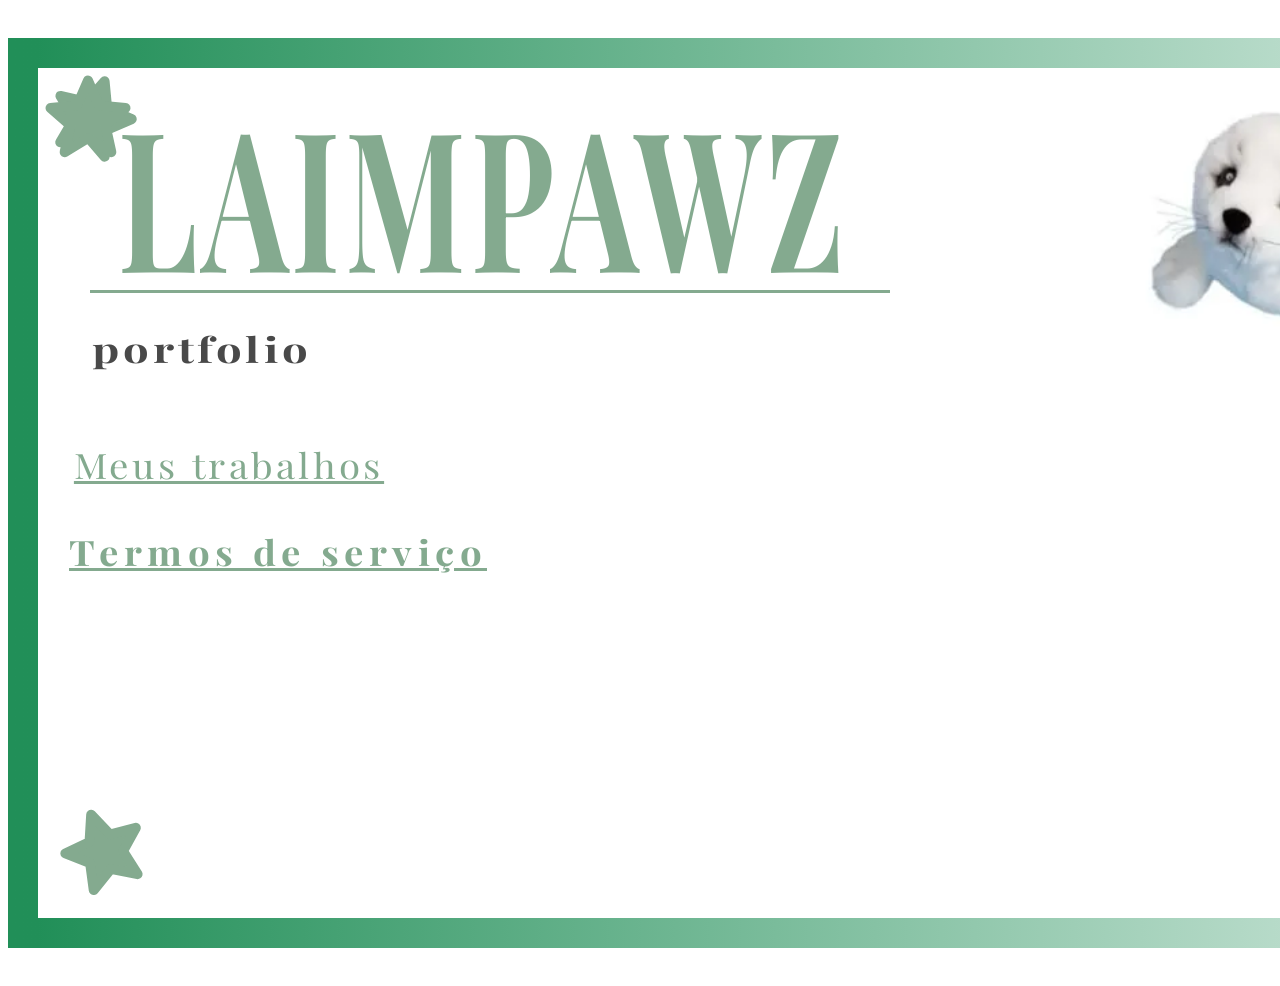
==== index.html @ d0563510 "Add files via upload" ====
<html lang="en"><head>
    <meta charset="UTF-8">
    <meta name="viewport" content="width=device-width, initial-scale=1.0">
    <title>LaimPawz</title>

    <link rel="stylesheet" href="principal.css">

    <link rel="preconnect" href="https://fonts.googleapis.com">
<link rel="preconnect" href="https://fonts.gstatic.com" crossorigin="">
<link href="https://fonts.googleapis.com/css2?family=Playfair+Display:ital,wght@0,400..900;1,400..900&amp;display=swap" rel="stylesheet">
</head>
<body>
    <main>
        <div id="conteudo">
            <h1 id="LAIMPAWZ">LAIMPAWZ</h1>   
            <div id="linha"></div>
            <h2 class="Playfair" id="portfolio">portfolio</h2>
            <a class="Playfair" id="trabalhos" href="works.html">Meus trabalhos</a><a>
            <a href="termo.html" class="Playfair" id="termos"><b>Termos de serviço</b></a>
            <img src="Seal.png" alt="" width="1000px" height="1000px" id="seal">
            <svg class="estrela-curva" viewBox="-10 -10 120 120" xmlns="http://w3.org" style="top: 67px;left: 43px;rotate: 18deg;">
                <polygon points="50,5 63,35 95,38 71,59 78,91 50,74 22,91 29,59 5,38 37,35"></polygon>
            </svg>
    <svg class="estrela-curva" viewBox="-10 -10 120 120" xmlns="http://www.w3.org/2000/svg style="top: 813px;left: 139px;rotate: 10deg;">
                <polygon points="50,5 63,35 95,38 71,59 78,91 50,74 22,91 29,59 5,38 37,35"></polygon>
            </svg><svg class="estrela-curva" viewBox="-10 -10 120 120" xmlns="http://www.w3.org/2000/svg" style="top: 800;left: 1600px;rotate: -5deg;">
                <polygon points="50,5 63,35 95,38 71,59 78,91 50,74 22,91 29,59 5,38 37,35"></polygon>
            </svg><svg class="estrela-curva" viewBox="-10 -10 120 120" xmlns="http://www.w3.org/2000/svg" style="top: 800;left: 1700px;rotate: 103deg;">
                <polygon points="50,5 63,35 95,38 71,59 78,91 50,74 22,91 29,59 5,38 37,35"></polygon>
            </svg><svg class="estrela-curva" viewBox="-10 -10 120 120" xmlns="http://www.w3.org/2000/svg" style="top: 800;left: 54px;rotate: -20deg;">
                <polygon points="50,5 63,35 95,38 71,59 78,91 50,74 22,91 29,59 5,38 37,35"></polygon>
            </svg></div></main>


            <div class="social-container">


                <a href="https://www.instagram.com/laimpawz/" class="social-link" aria-label="Instagram">
                  <svg class="social-icon" viewBox="0 0 24 24" xmlns="http://w3.org">
                    <path d="M7.8 2h8.4C19.4 2 22 4.6 22 7.8v8.4a5.8 5.8 0 0 1-5.8 5.8H7.8C4.6 22 2 19.4 2 16.2V7.8A5.8 5.8 0 0 1 7.8 2m-.2 2A3.6 3.6 0 0 0 4 7.6v8.8C4 18.39 5.61 20 7.6 20h8.8a3.6 3.6 0 0 0 3.6-3.6V7.6C20 5.61 18.39 4 16.4 4H7.6m9.65 1.5a1.25 1.25 0 0 1 1.25 1.25A1.25 1.25 0 0 1 17.25 8 1.25 1.25 0 0 1 16 6.75a1.25 1.25 0 0 1 1.25-1.25M12 7a5 5 0 0 1 5 5 5 5 0 0 1-5 5 5 5 0 0 1-5-5 5 5 0 0 1 5-5m0 2a3 3 0 0 0-3 3 3 3 0 0 0 3 3 3 3 0 0 0 3-3 3 3 0 0 0-3-3Z"/>
                  </svg>
                </a>
            
       
                <a href="https://www.tiktok.com/@laimpawzz" class="social-link" aria-label="TikTok">
                  <svg class="social-icon" viewBox="0 0 24 24" xmlns="http://w3.org">
                    <path d="M16.6 5.82s.51.5 0 0A4.278 4.278 0 0 1 15.54 3h-3.09v12.4a2.592 2.592 0 0 1-2.59 2.5c-1.42 0-2.6-1.16-2.6-2.6 0-1.72 1.66-3.01 3.37-2.48V9.66c-3.45-.46-6.47 2.22-6.47 5.64 0 3.33 2.76 5.7 5.69 5.7 3.14 0 5.69-2.55 5.69-5.7V9.01a7.35 7.35 0 0 0 4.3 1.38V7.3s-1.88.09-3.24-1.48Z"/>
                  </svg>
                </a>
            
 
                <a href="https://pin.it/6dzK5rlRd" class="social-link" aria-label="Pinterest">
                  <svg class="social-icon" viewBox="0 0 24 24" xmlns="http://w3.org">
                    <path d="M12 2C6.477 2 2 6.477 2 12c0 4.237 2.636 7.855 6.356 9.312-.088-.791-.167-2.005.035-2.868.181-.78 1.172-4.97 1.172-4.97s-.299-.6-.299-1.486c0-1.39.806-2.428 1.81-2.428.852 0 1.264.64 1.264 1.408 0 .858-.546 2.14-.828 3.33-.236.995.5 1.807 1.48 1.807 1.778 0 3.144-1.874 3.144-4.58 0-2.393-1.72-4.068-4.176-4.068-2.845 0-4.516 2.135-4.516 4.34 0 .859.331 1.781.745 2.281a.3.3 0 0 1 .069.288l-.278 1.133c-.044.183-.145.223-.335.134-1.249-.581-2.03-2.407-2.03-3.874 0-3.154 2.292-6.052 6.608-6.052 3.469 0 6.165 2.473 6.165 5.776 0 3.447-2.173 6.22-5.19 6.22-1.013 0-1.965-.525-2.291-1.148l-.623 2.378c-.226.869-.835 1.958-1.244 2.621.937.29 1.931.446 2.962.446 5.523 0 10-4.477 10-10S17.523 2 12 2Z"/>
                  </svg>
                </a>
            
              </div>

</body>
</html>
---- principal.css ----
.playfair-display-playfair{
    font-family: "Playfair Display", serif;
    font-optical-sizing: auto;
    font-weight: 400;
    font-style: normal;
}

main{
    background: transparent;
    width: 1900px; 
    height: 970px; 
    overflow: hidden;
    box-sizing: border-box;
    display: flex;
    align-items: center;
    justify-content: center;
}

#conteudo{
    border: 30px solid;
    border-image: linear-gradient(to right, rgb(33, 143, 88), white) 1;
    display: flex;
    flex-direction: column;
    height: 910px;
    width: 100%;
    background-color: transparent;
    box-sizing: border-box;
}

#LAIMPAWZ{
    font-family: "Playfair Display", serif;
    font-size: 130px;
    transform: scaleY(1.5);
    color: #84AA8F;
    display: flex;
    position: relative;
    top: -50px;
    left: 80px;
    letter-spacing: 5px;
    z-index: 3;
    pointer-events: none;
}

#linha{
    background-color: #84AA8F;
    display: block;
    position: absolute;
    width: 800px;
    height: 3px;
    top: 290px;
    left: 90px;
    pointer-events: none;
}

.Playfair{
    font-family: "Playfair Display", serif;
}

#portfolio{
    letter-spacing: 3px;
    position: relative;
    display: flex;
    right: -330px;
    top: -120px;
    transform: scaleX(1.3);
    font-size: 35px;
    color: rgba(0, 0, 0, 0.715);
    pointer-events: none;
}

#trabalhos{
    position: relative;
    color: #84AA8F;
    font-size: 35px;
    transform: scaleX(1.1);
    right: -50px;
    top: -80px;
    letter-spacing: 3px;
    width: max-content;
    z-index: 10;
    
}

#trabalhos:hover{
    transform: scale(1.2);
}

#termos{
    position: relative;
    color: #84AA8F;
    font-size: 35px;
    transform: scaleX(1.1);
    right: -50px;
    top: -40px;
    letter-spacing: 5px;
    width: max-content;
    z-index: 10;
}

#termos:hover{
    transform: scale(1.2);  
}

#seal{
    position: relative;
    top: -900px;
    left: 790px;
    z-index: -1;
    pointer-events: none;
}


.estrela-curva {
    position: absolute;
    width: 100px;
    height: 100px;
    fill: #84AA8F;
    stroke: #84AA8F;
    stroke-linejoin: round;
    stroke-width: 12px; 
    transition: transform 0.3s ease;
    pointer-events: none;
}

.estrela-curva:hover {
    transform: scale(1.1);
}

.social-container {
    position: absolute;
    display: flex;
    flex-direction: column;
    gap: 50px;
    top: 160px;
    left: 1650px;
    z-index: 10;
}
  
.social-link {
    display: inline-flex;
    text-decoration: none;
    position: relative;
    z-index: 10;
}
  
.social-icon {
    width: 100px;
    height: 100px;
    fill: #84AA8F;
    stroke: #84AA8F;
    stroke-width: 0.5px;
    stroke-linejoin: round;
    transition: transform 0.3s ease, fill 0.3s ease, stroke 0.3s ease;
}
  
.social-link:hover .social-icon {
    transform: scale(1.12);
    fill: #6c8f76;
    stroke: #6c8f76;
}
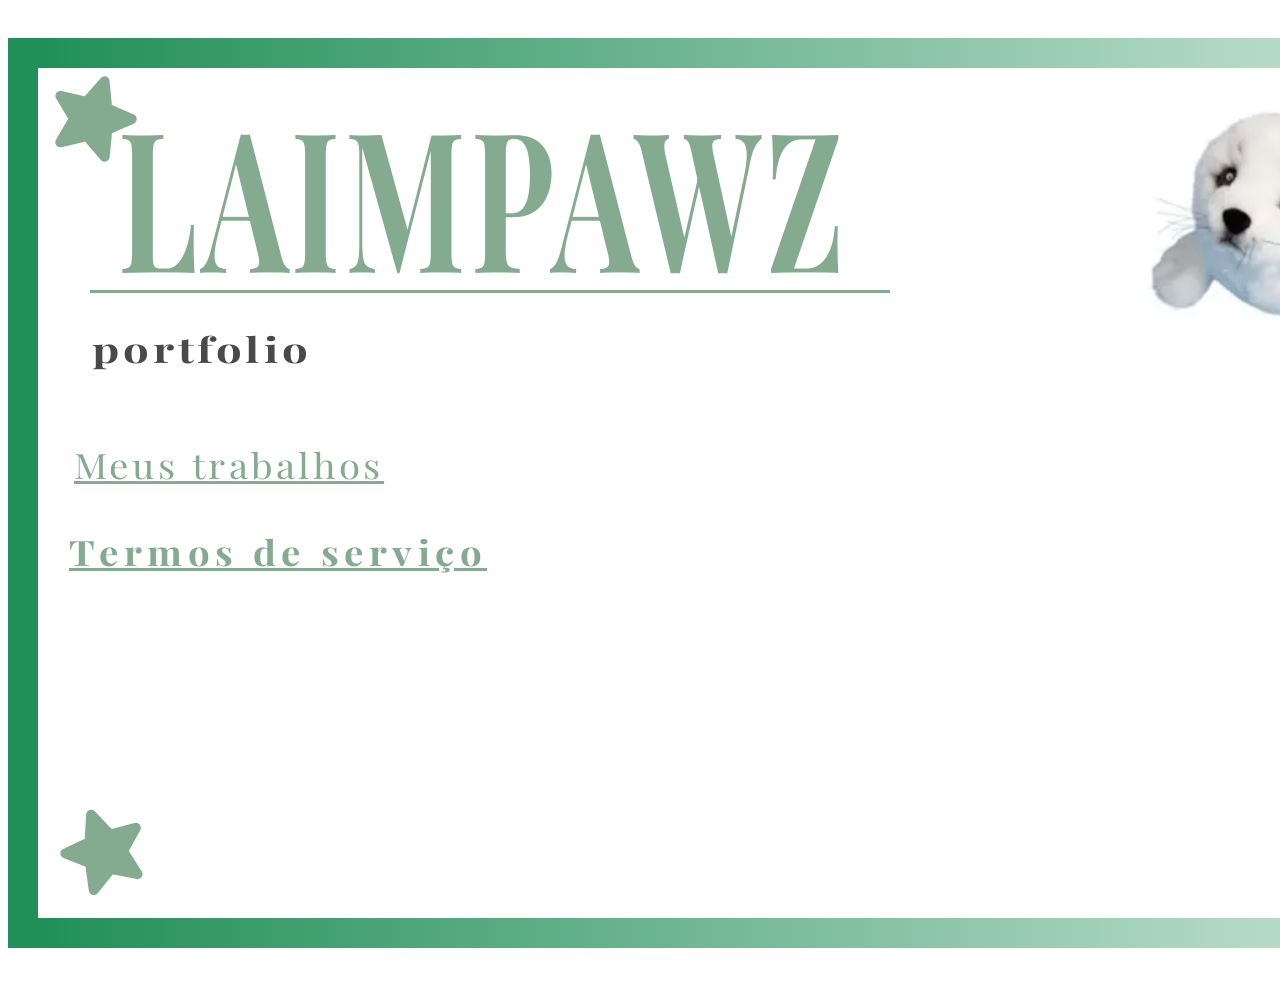
==== commit 6c22febc: "Add files via upload" ====
--- a/index.html
+++ b/index.html
@@ -21,15 +21,13 @@
             <svg class="estrela-curva" viewBox="-10 -10 120 120" xmlns="http://w3.org" style="top: 67px;left: 43px;rotate: 18deg;">
                 <polygon points="50,5 63,35 95,38 71,59 78,91 50,74 22,91 29,59 5,38 37,35"></polygon>
             </svg>
-    <svg class="estrela-curva" viewBox="-10 -10 120 120" xmlns="http://www.w3.org/2000/svg style="top: 813px;left: 139px;rotate: 10deg;">
-                <polygon points="50,5 63,35 95,38 71,59 78,91 50,74 22,91 29,59 5,38 37,35"></polygon>
-            </svg><svg class="estrela-curva" viewBox="-10 -10 120 120" xmlns="http://www.w3.org/2000/svg" style="top: 800;left: 1600px;rotate: -5deg;">
+    <svg class="estrela-curva" viewBox="-10 -10 120 120" xmlns="http://www.w3.org/2000/svg" style="top: 800;left: 1600px;rotate: -5deg;">
                 <polygon points="50,5 63,35 95,38 71,59 78,91 50,74 22,91 29,59 5,38 37,35"></polygon>
             </svg><svg class="estrela-curva" viewBox="-10 -10 120 120" xmlns="http://www.w3.org/2000/svg" style="top: 800;left: 1700px;rotate: 103deg;">
                 <polygon points="50,5 63,35 95,38 71,59 78,91 50,74 22,91 29,59 5,38 37,35"></polygon>
             </svg><svg class="estrela-curva" viewBox="-10 -10 120 120" xmlns="http://www.w3.org/2000/svg" style="top: 800;left: 54px;rotate: -20deg;">
                 <polygon points="50,5 63,35 95,38 71,59 78,91 50,74 22,91 29,59 5,38 37,35"></polygon>
-            </svg></div></main>
+            </svg>
 
 
             <div class="social-container">
@@ -57,5 +55,7 @@
             
               </div>
 
+            </div>
+          </main>
 </body>
 </html>
